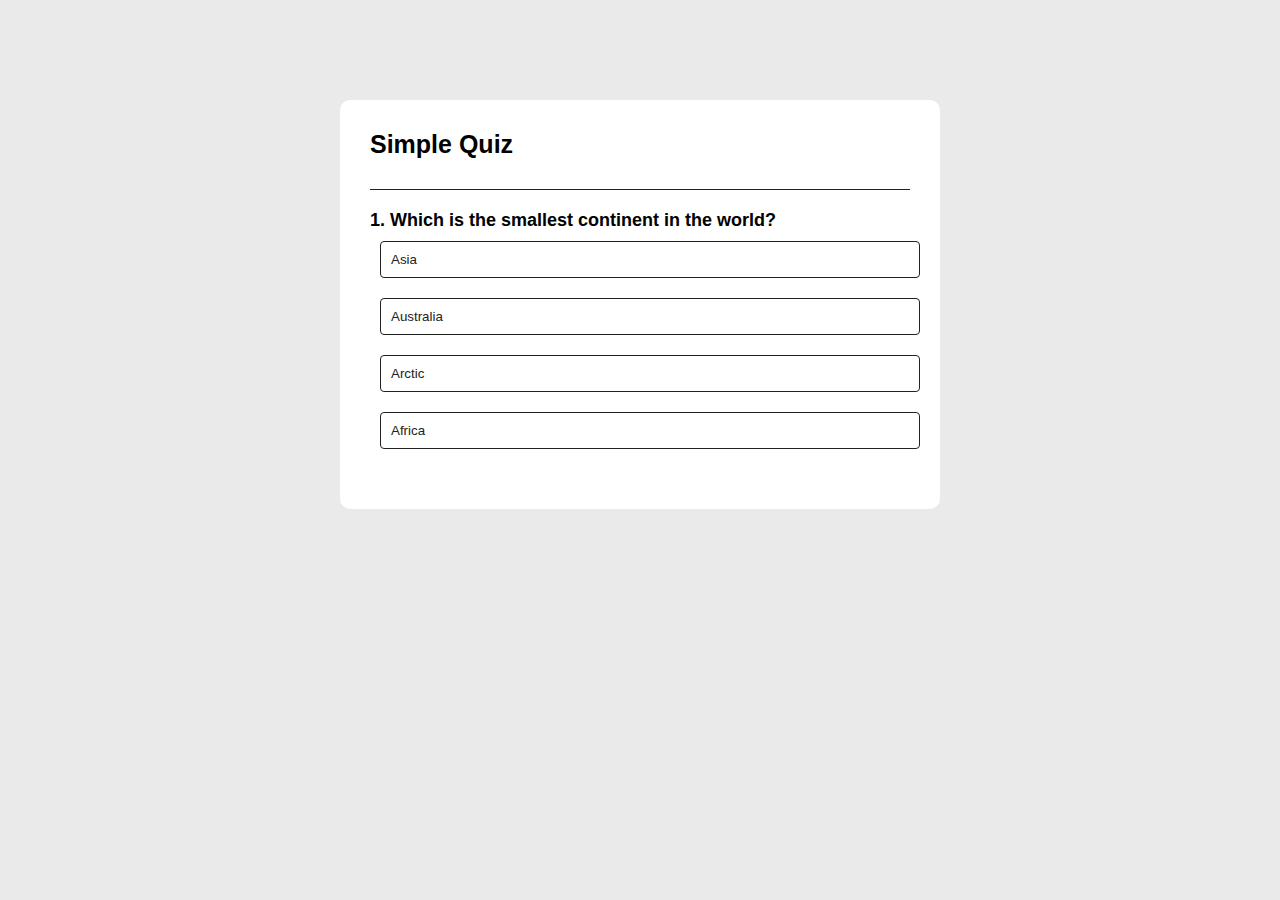
==== index.html @ 4b6485d5 "Quiz commit" ====
<!DOCTYPE html>
<html lang="en">
  <head>
    <meta charset="UTF-8" />
    <meta name="viewport" content="width=device-width, initial-scale=1.0" />
    <title>Quiz App</title>
    <link rel="stylesheet" href="style.css" />
  </head>
  <body>
    <div class="app">
      <h3>Simple Quiz</h3>
      <div class="quiz">
        <h2 id="question">Question goes here.</h2>
        <div id="answer-buttons">
          <button class="btn">Option 1</button>
          <button class="btn">Option 2</button>
          <button class="btn">Option 3</button>
          <button class="btn">Option 4</button>
        </div>
        <button id="next-btn">Next</button>
      </div>
    </div>
    <script src="script.js"></script>
  </body>
</html>
---- style.css ----
* {
    margin: 0;
    padding: 0;
    font-family: "Poppins", sans-serif;
    box-sizing: border-box;
  }
  body {
    background: rgb(234, 234, 235);
  }
  .app {
    background: #fff;
    width: 90%;
    max-width: 600px;
    margin: 100px auto 0;
    border-radius: 10px;
    padding: 30px;
  }
  
  .app h3 {
    font-size: 25px;
    color: #000000;
    font-weight: 600;
    border-bottom: 1px solid #222;
    padding-bottom: 30px;
  }
  
  .quiz {
    /* margin: 100px auto 0; */
    padding: 20px 0px;
  }
  .quiz h2 {
    font-size: 18px;
    color: #000000;
    font-weight: 600;
  }
  
  #answer-button {
    margin: 5px 0px;
    padding: 5px 0px;
  }
  
  .btn {
    color: #222;
    background: #fff;
    font-weight: 500;
    width: 100%;
    border: 1px solid #222;
    padding: 10px;
    margin: 10px;
    text-align: left;
    border-radius: 4px;
    cursor: pointer;
    transition: all 0.3s;
  }
  
  .btn:hover:not([disabled]) {
    background: #666;
    color: #ddd;
  }
  
  .btn:disabled {
    cursor: no-drop;
  }
  
  #next-btn {
    font-weight: 400;
    background: #03d7f7;
    color: #fff;
    margin: 20px auto 0px;
    padding: 10px;
    border: none;
    border-radius: 5px;
    width: 150px;
    cursor: pointer;
    display: none;
  }
  #next-btn:hover {
    background: #024860;
  }
  
  .correct {
    background: #6cf681;
  }
  .incorrect {
    background: #fa7c7c;
  }
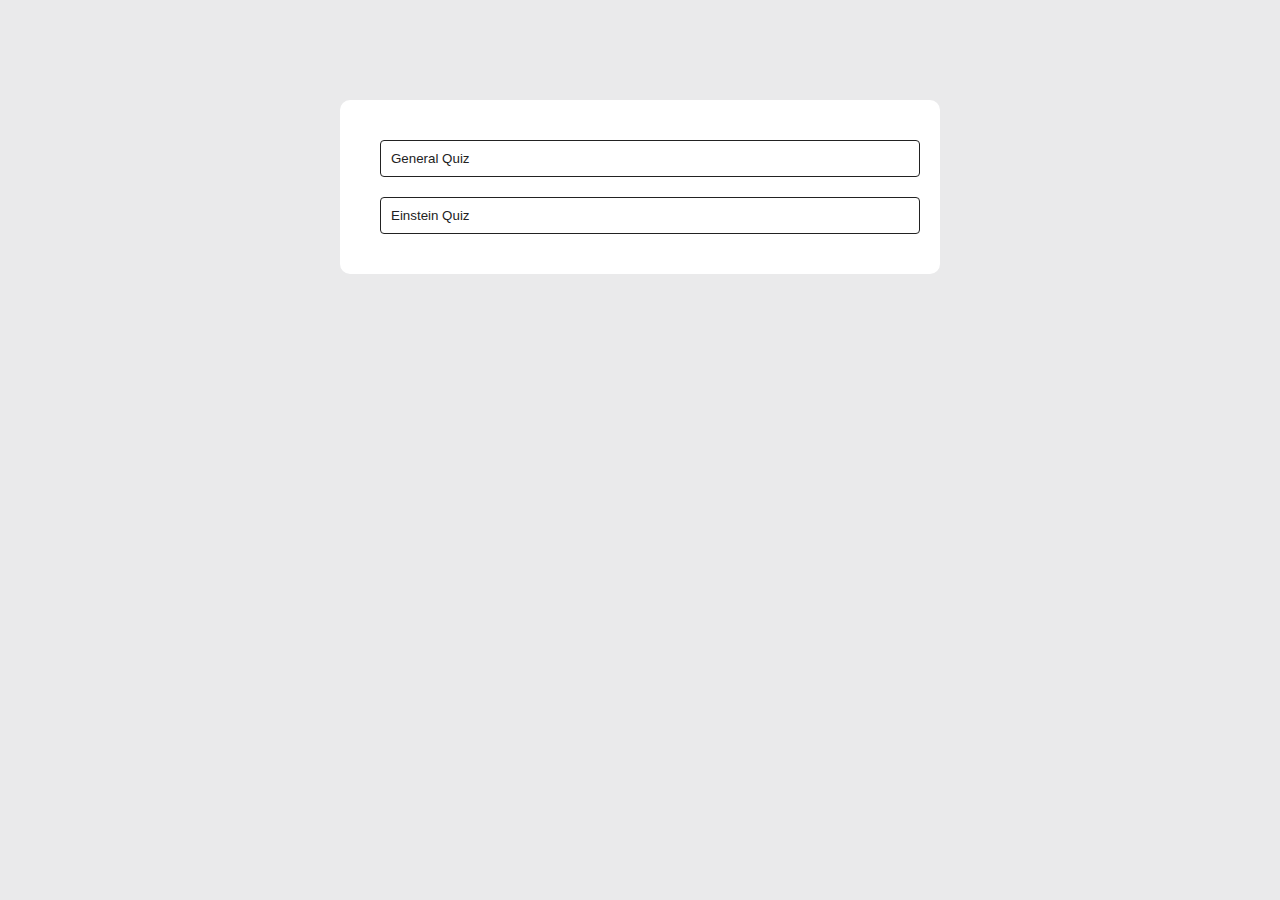
==== commit 99849ef1: "MP quiz" ====
--- a/index.html
+++ b/index.html
@@ -1,25 +1,19 @@
 <!DOCTYPE html>
 <html lang="en">
-  <head>
-    <meta charset="UTF-8" />
-    <meta name="viewport" content="width=device-width, initial-scale=1.0" />
+<head>
+    <meta charset="UTF-8">
+    <meta name="viewport" content="width=device-width, initial-scale=1.0">
     <title>Quiz App</title>
-    <link rel="stylesheet" href="style.css" />
-  </head>
-  <body>
+    <link rel="stylesheet" href="style.css" /></head>
+    <style>
+        a{
+            text-decoration: none;
+        }
+    </style>
+<body>
     <div class="app">
-      <h3>Simple Quiz</h3>
-      <div class="quiz">
-        <h2 id="question">Question goes here.</h2>
-        <div id="answer-buttons">
-          <button class="btn">Option 1</button>
-          <button class="btn">Option 2</button>
-          <button class="btn">Option 3</button>
-          <button class="btn">Option 4</button>
-        </div>
-        <button id="next-btn">Next</button>
-      </div>
+        <a href="Quiz1.html"><button class="btn">General Quiz</button></a>
+        <a href="Quiz2.html"><button class="btn">Einstein Quiz</button></a>
     </div>
-    <script src="script.js"></script>
-  </body>
+</body>
 </html>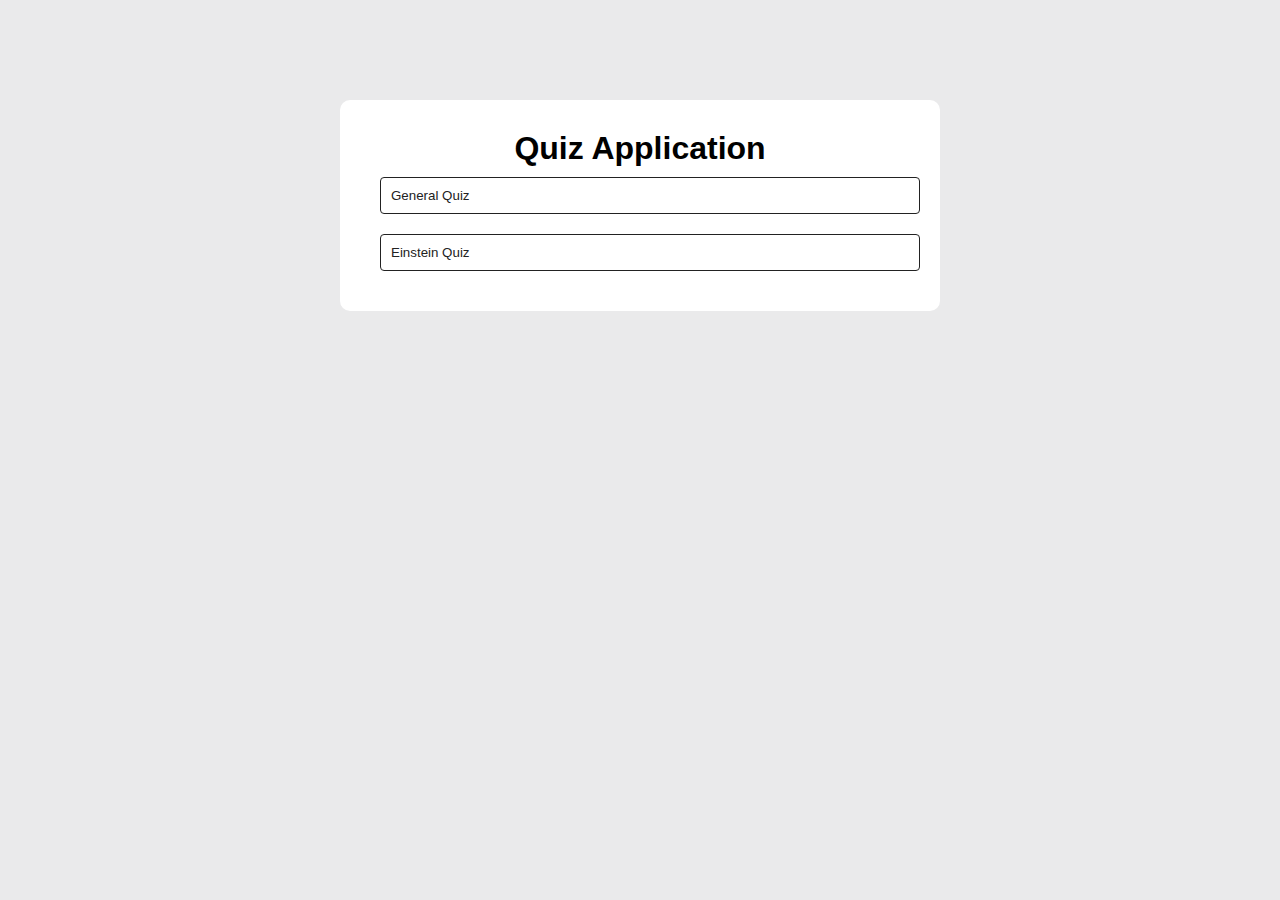
==== commit 5b8a4ce2: "second commit" ====
--- a/index.html
+++ b/index.html
@@ -12,6 +12,7 @@
     </style>
 <body>
     <div class="app">
+        <h1 class="head">Quiz Application</h1>
         <a href="Quiz1.html"><button class="btn">General Quiz</button></a>
         <a href="Quiz2.html"><button class="btn">Einstein Quiz</button></a>
     </div>
--- a/style.css
+++ b/style.css
@@ -83,4 +83,7 @@
   }
   .incorrect {
     background: #fa7c7c;
-  }+  }
+  .head{
+    text-align: center;
+  }
